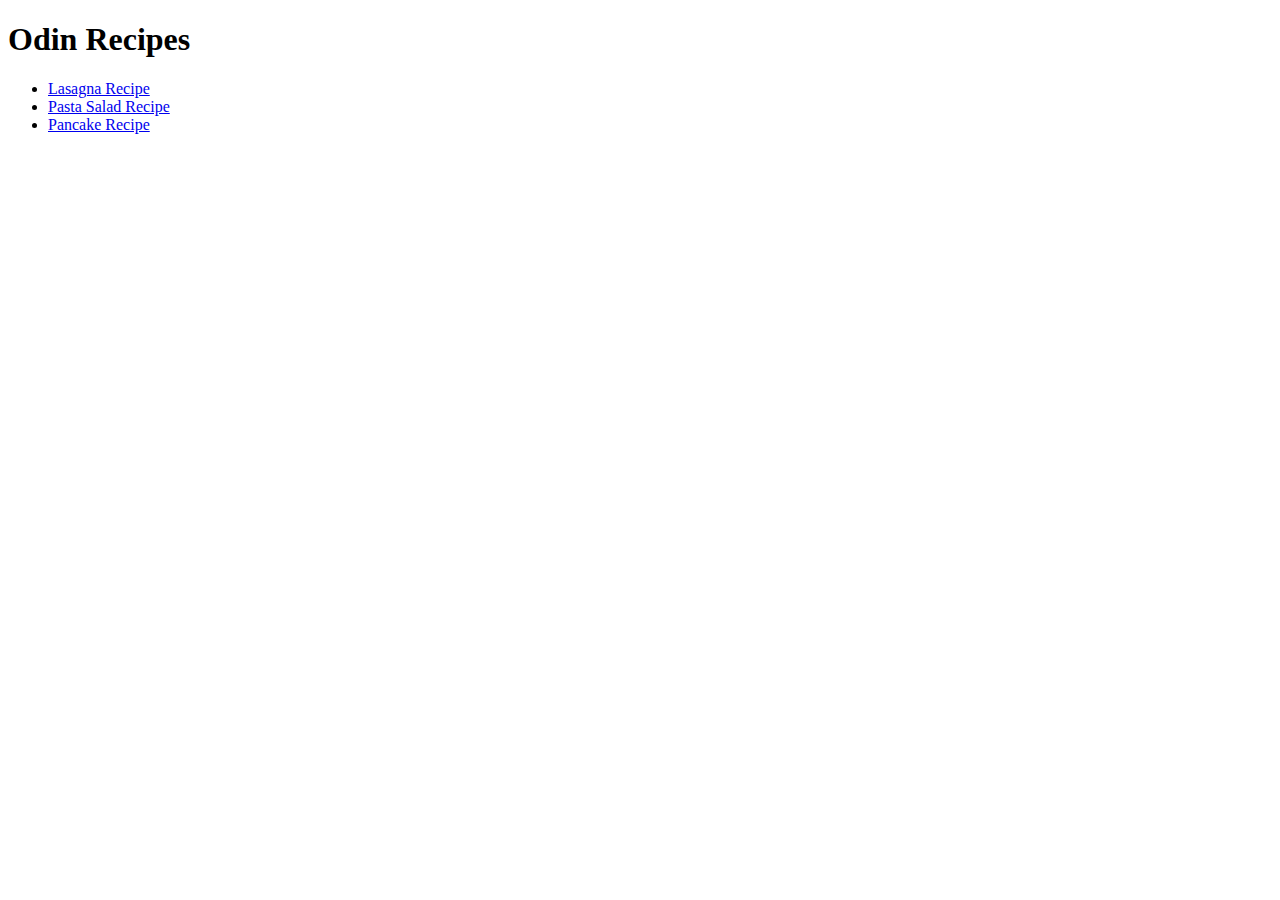
==== index.html @ c52ee64f "Its a project having three recipes shown by linking pages" ====
<!DOCTYPE html>
<html lang = "en">
    
    <head> 
        <meta charset = "UTF-8">
        <title>Html Recipes Project</title>
    
    </head>
    
        <body>
           
            <h1>Odin Recipes</h1>
            <ul>
            <li><a href = "./recipes/lasagana.html">Lasagna Recipe</a></li>
            <li><a href = "./recipes/pasta-salad.html">Pasta Salad Recipe</a></li>
           <Li><a href = "./recipes/pancake.html">Pancake Recipe</a></Li>
           </ul>

        </body>    
    
    
    
    
</html>
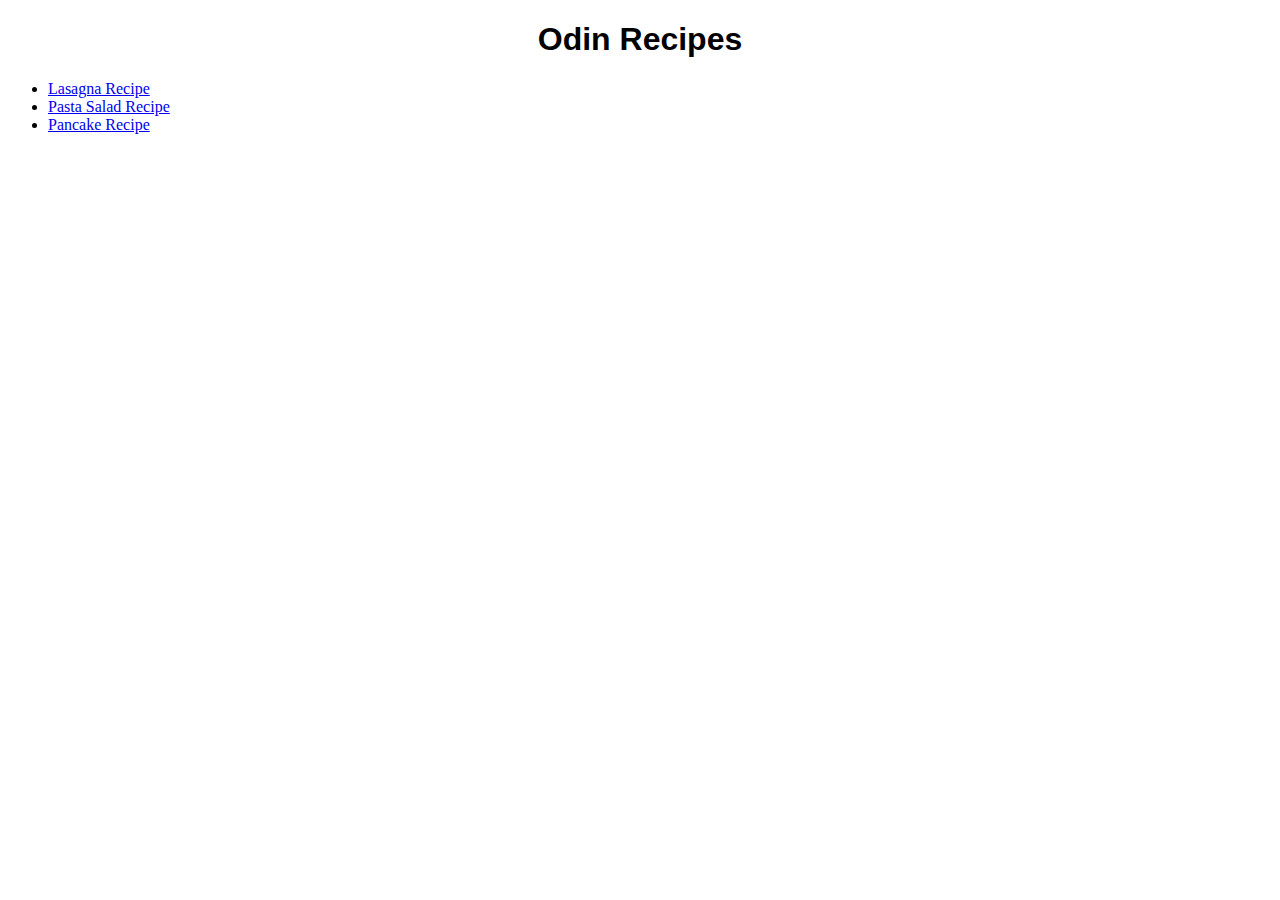
==== commit 03e71baa: "Include some styling in headings using css" ====
--- a/index.html
+++ b/index.html
@@ -2,6 +2,7 @@
 <html lang = "en">
     
     <head> 
+        <link rel = "stylesheet" href = "styles.css"
         <meta charset = "UTF-8">
         <title>Html Recipes Project</title>
     
@@ -13,8 +14,8 @@
             <ul>
             <li><a href = "./recipes/lasagana.html">Lasagna Recipe</a></li>
             <li><a href = "./recipes/pasta-salad.html">Pasta Salad Recipe</a></li>
-           <Li><a href = "./recipes/pancake.html">Pancake Recipe</a></Li>
-           </ul>
+            <Li><a href = "./recipes/pancake.html">Pancake Recipe</a></Li>
+            </ul>
 
         </body>    
     
--- a/styles.css
+++ b/styles.css
@@ -0,0 +1,14 @@
+h1 {
+    color : black;
+    background-color : white;
+    font-family :'Gill Sans', 'Gill Sans MT', Calibri, 'Trebuchet MS', sans-serif;
+    text-align : center;
+}
+
+h2 {
+    color : black;
+    background-color : white;
+    font-family :'Gill Sans', 'Gill Sans MT', Calibri, 'Trebuchet MS', sans-serif;
+    text-align : center;
+}
+
